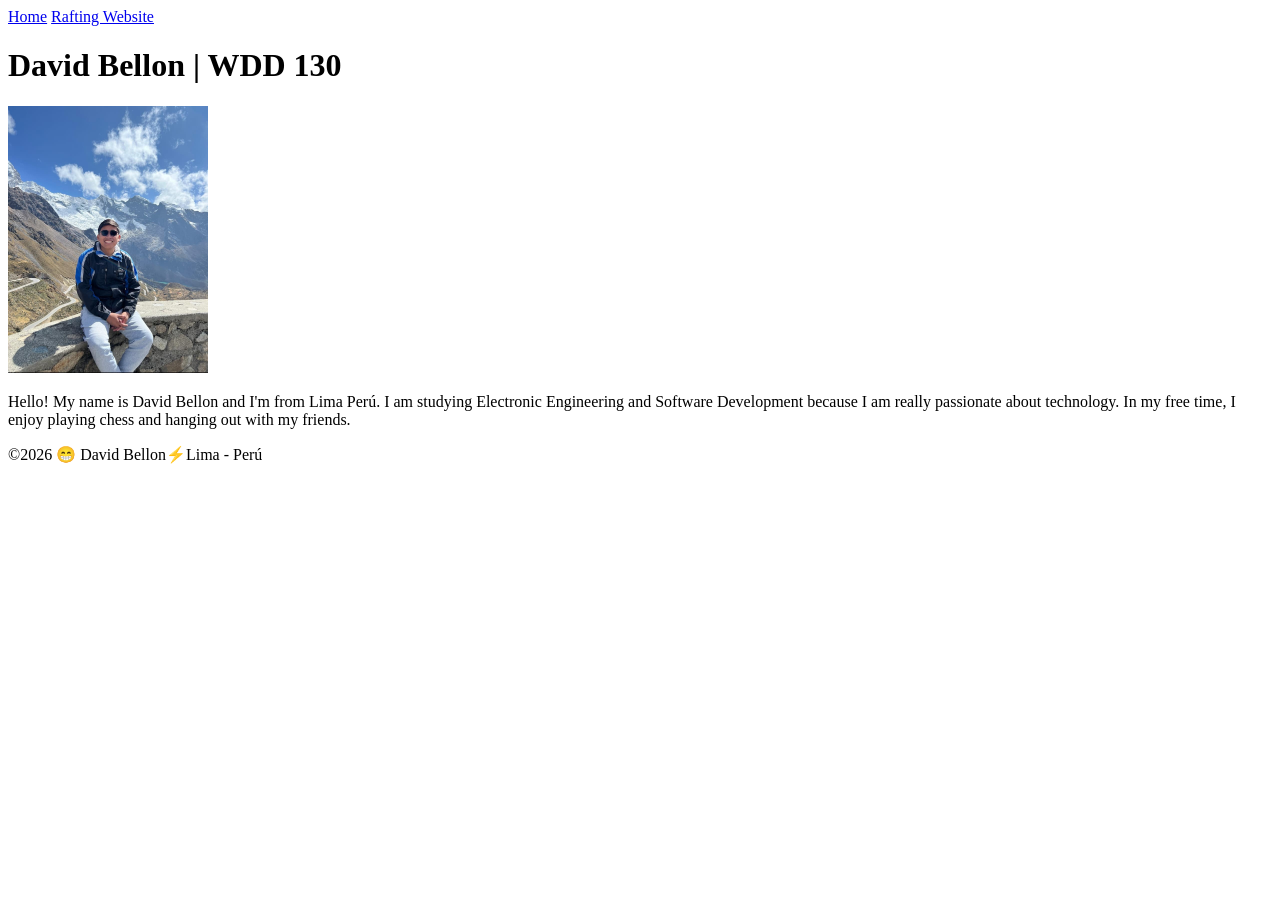
==== index.html @ fa34e40a "Complete student home page assignment" ====
<!DOCTYPE html>
<html lang="en">

<head>
    <meta charset="UTF-8">
    <meta name="viewport" content="width=device-width, initial-scale=1.0">
    <title>David Bellon | WDD 130 </title>
</head>

<body>
    <header>
        <nav>
            <a href="#">Home</a>
            <a href="wwr/">Rafting Website</a>
        </nav>
    </header>
    <main>
        <h1> David Bellon | WDD 130</h1>
        <img src="images/profile.jpg" alt="David Bellon profile picture" width="200">
        <p>Hello! My name is David Bellon and I'm from Lima Perú. I am studying Electronic
            Engineering and Software Development because I am really passionate about technology. In
            my free time, I enjoy playing chess and hanging out with my friends. </p>
    </main>
    <footer>
        <p>&copy;2026 😁 David Bellon⚡Lima - Perú</p>
    </footer>

</body>

</html>
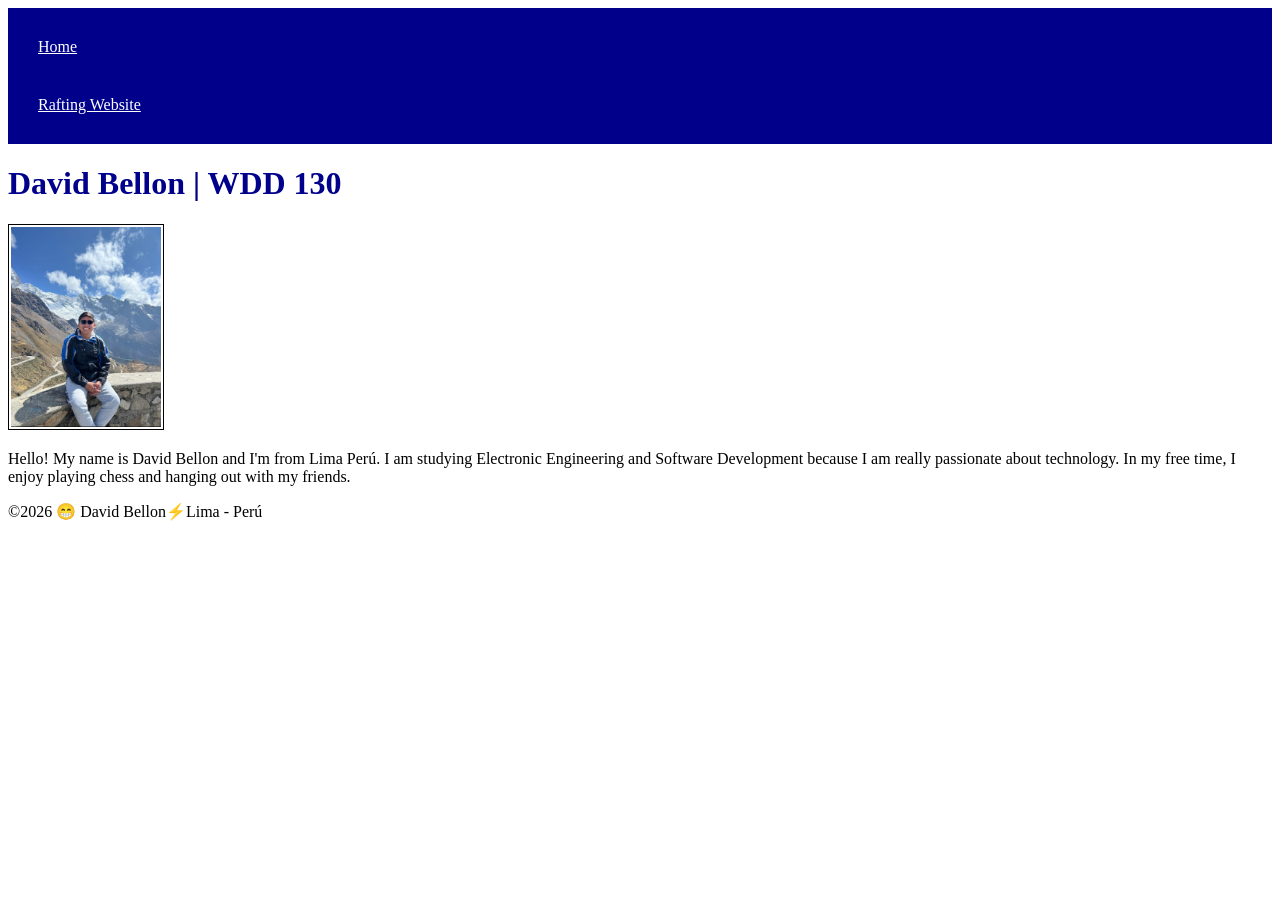
==== commit d963cac3: "Introduction to CSS Done" ====
--- a/index.html
+++ b/index.html
@@ -5,6 +5,7 @@
     <meta charset="UTF-8">
     <meta name="viewport" content="width=device-width, initial-scale=1.0">
     <title>David Bellon | WDD 130 </title>
+    <link rel="stylesheet" href="styles/styles.css">
 </head>
 
 <body>
--- a/styles/styles.css
+++ b/styles/styles.css
@@ -0,0 +1,27 @@
+nav {
+    background-color: darkblue;
+    padding: 10px;
+}
+
+nav a {
+    color: white;
+    display: block;
+    padding: 20px;
+}
+
+h1 {
+    color: darkblue;
+
+}
+
+img {
+    width: 150px;
+    height: auto;
+    border: 1px solid black;
+    padding: 2px;
+    box-shadow: 0 0 30 px gray;
+}
+
+p {
+    padding: 10 px;
+}
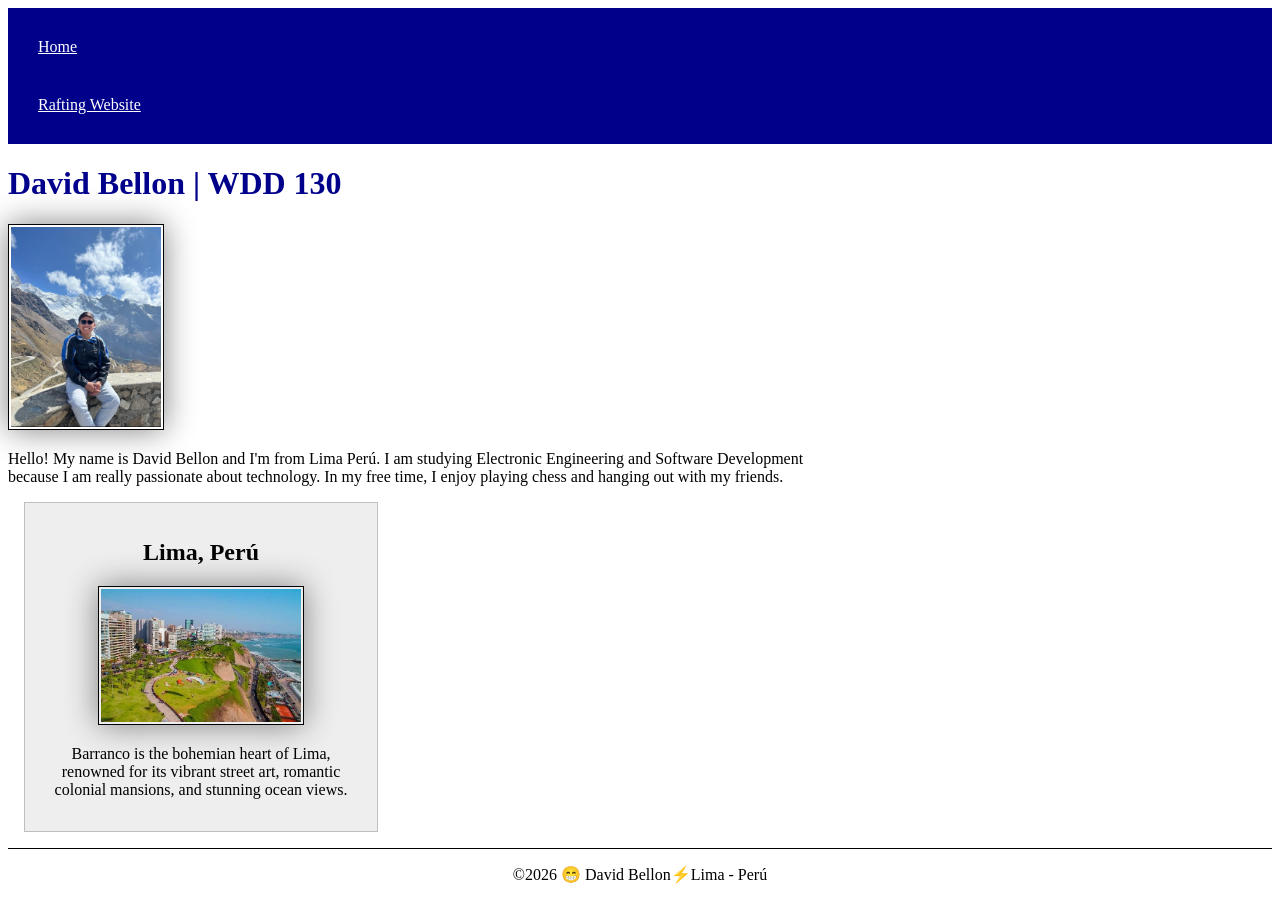
==== commit bd4aa6bb: "Done" ====
--- a/index.html
+++ b/index.html
@@ -5,7 +5,11 @@
     <meta charset="UTF-8">
     <meta name="viewport" content="width=device-width, initial-scale=1.0">
     <title>David Bellon | WDD 130 </title>
+    <meta name="description" content="Biography, profile">
+    <meta name="author" content="David Bellon">
+
     <link rel="stylesheet" href="styles/styles.css">
+
 </head>
 
 <body>
@@ -22,6 +26,13 @@
             Engineering and Software Development because I am really passionate about technology. In
             my free time, I enjoy playing chess and hanging out with my friends. </p>
     </main>
+    <aside>
+        <h2> Lima, Perú</h2>
+        <img src="/week02/images/barranco.jpg" alt="Barranco" width="300px">
+        <p>Barranco is the bohemian heart of Lima, renowned for its vibrant street art, romantic
+            colonial
+            mansions, and stunning ocean views.</p>
+    </aside>
     <footer>
         <p>&copy;2026 😁 David Bellon⚡Lima - Perú</p>
     </footer>
--- a/styles/styles.css
+++ b/styles/styles.css
@@ -19,9 +19,41 @@
     height: auto;
     border: 1px solid black;
     padding: 2px;
-    box-shadow: 0 0 30 px gray;
+    box-shadow: 0 0 30px gray;
 }
 
 p {
-    padding: 10 px;
+    padding: 0;
+}
+
+main {
+    max-width: 840px;
+}
+
+aside {
+    width: 20rem;
+    margin: 1rem;
+    border: 1px solid rgb(0 0 0 /0.2);
+    padding: 1rem;
+    background-color: #eee;
+    color: rgb(0, 0, 0);
+    text-align: center;
+
+}
+
+aside img {
+    width: 200px;
+    height: auto;
+}
+
+main img {
+    width: 150px;
+    height: auto;
+}
+
+footer {
+    margin-top: 15px;
+    border-top: 1px solid #000;
+    text-align: center;
+
 }
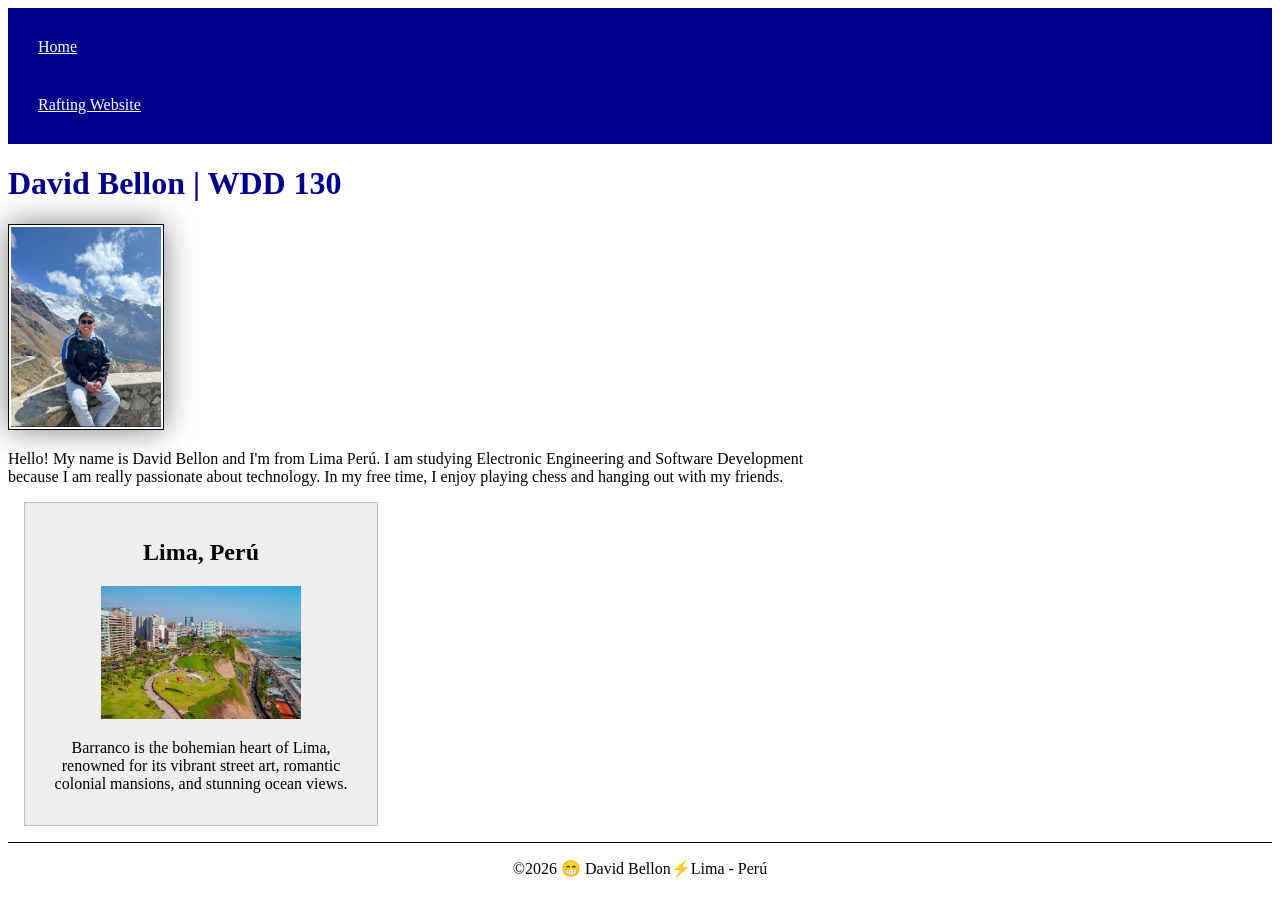
==== commit ca0be23d: "Done" ====
--- a/index.html
+++ b/index.html
@@ -5,7 +5,8 @@
     <meta charset="UTF-8">
     <meta name="viewport" content="width=device-width, initial-scale=1.0">
     <title>David Bellon | WDD 130 </title>
-    <meta name="description" content="Biography, profile">
+    <meta name="description"
+      content="David Bellon's professional profile page for the WDD 130 course, featuring a brief biography and details about Lima, Peru">
     <meta name="author" content="David Bellon">
 
     <link rel="stylesheet" href="styles/styles.css">
@@ -28,7 +29,7 @@
     </main>
     <aside>
         <h2> Lima, Perú</h2>
-        <img src="/week02/images/barranco.jpg" alt="Barranco" width="300px">
+        <img src="/images/barranco.jpg" alt="Barranco" width="300">
         <p>Barranco is the bohemian heart of Lima, renowned for its vibrant street art, romantic
             colonial
             mansions, and stunning ocean views.</p>
--- a/styles/styles.css
+++ b/styles/styles.css
@@ -14,20 +14,20 @@
 
 }
 
-img {
-    width: 150px;
-    height: auto;
-    border: 1px solid black;
-    padding: 2px;
-    box-shadow: 0 0 30px gray;
-}
-
 p {
     padding: 0;
 }
 
 main {
     max-width: 840px;
+}
+
+main img {
+    width: 150px;
+    height: auto;
+    border: 1px solid black;
+    padding: 2px;
+    box-shadow: 0 0 30px gray;
 }
 
 aside {
@@ -38,16 +38,10 @@
     background-color: #eee;
     color: rgb(0, 0, 0);
     text-align: center;
-
 }
 
 aside img {
     width: 200px;
-    height: auto;
-}
-
-main img {
-    width: 150px;
     height: auto;
 }
 
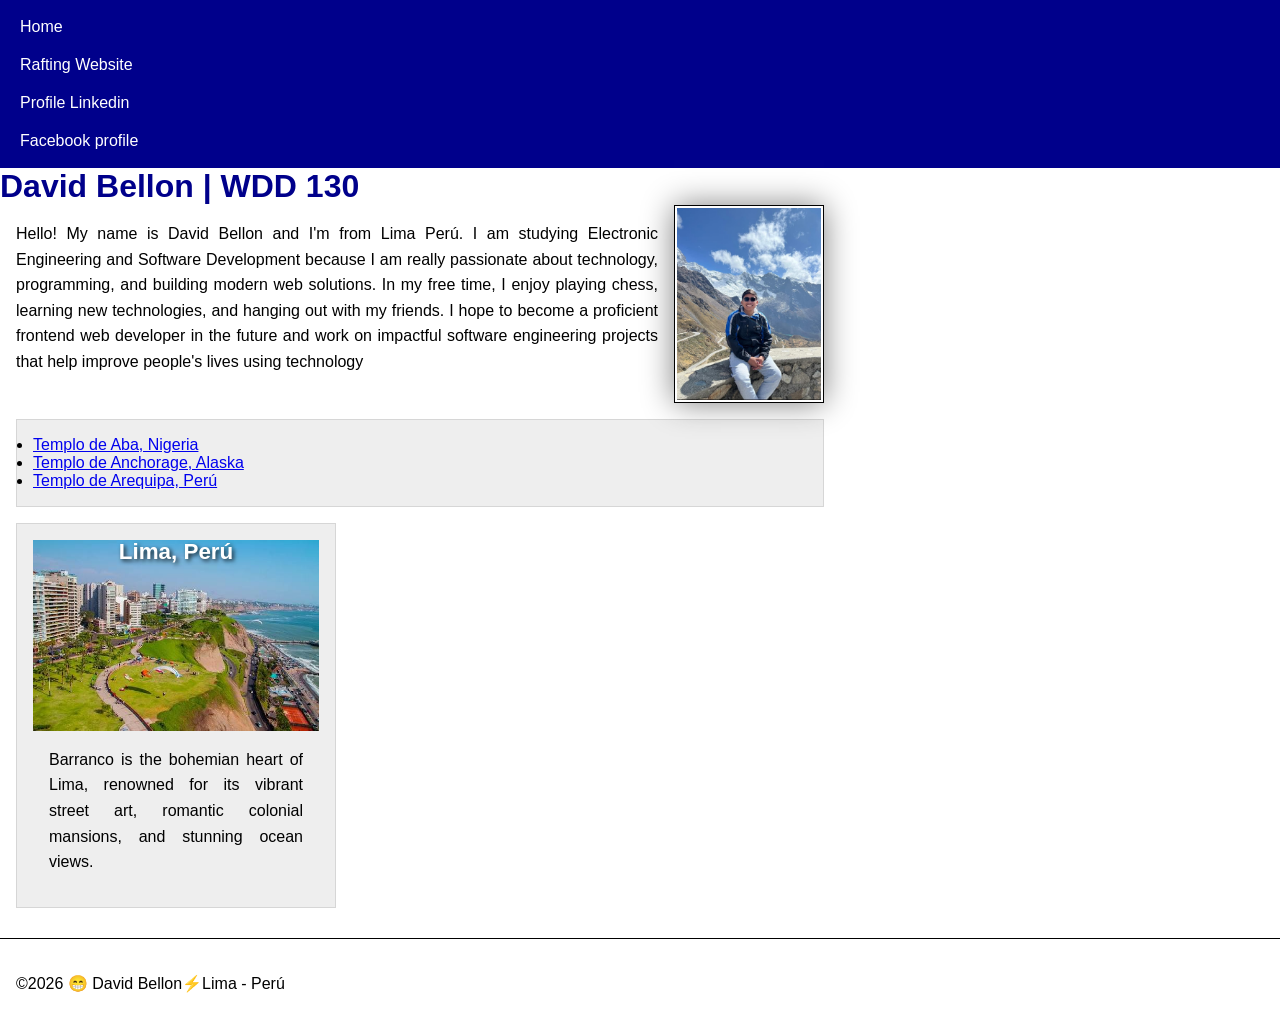
==== commit fbb83db7: "Code Along done" ====
--- a/index.html
+++ b/index.html
@@ -1,3 +1,4 @@
+
 <!DOCTYPE html>
 <html lang="en">
 
@@ -18,18 +19,31 @@
         <nav>
             <a href="#">Home</a>
             <a href="wwr/">Rafting Website</a>
+            <a href="https://www.linkedin.com/in/david-spencer-bellon-asencio-a33729224/" target="_blank" rel="noopener"> Profile Linkedin</a>
+            <a href="https://www.facebook.com/davidspencer.bellonasencio" target="_blank" rel="noopener">Facebook profile</a>
         </nav>
     </header>
     <main>
         <h1> David Bellon | WDD 130</h1>
         <img src="images/profile.jpg" alt="David Bellon profile picture" width="200">
         <p>Hello! My name is David Bellon and I'm from Lima Perú. I am studying Electronic
-            Engineering and Software Development because I am really passionate about technology. In
-            my free time, I enjoy playing chess and hanging out with my friends. </p>
+        Engineering and Software Development because I am really passionate about technology, 
+        programming, and building modern web solutions. In my free time, I enjoy playing chess, 
+        learning new technologies, and hanging out with my friends. I hope to become a proficient 
+        frontend web developer in the future and work on impactful software engineering projects 
+        that help improve people's lives using technology </p>
+    
+<ul class="box indent">
+    <li><a href="https://www.churchofjesuschrist.org/temples/details/aba-nigeria-temple" target="_blank" rel="noopener">Templo de Aba, Nigeria</a></li>
+    <li><a href="https://www.churchofjesuschrist.org/temples/details/anchorage-alaska-temple" target="_blank" rel="noopener">Templo de Anchorage, Alaska</a></li>
+    <li><a href="https://www.churchofjesuschrist.org/temples/details/arequipa-peru-temple" target="_blank" rel="noopener">Templo de Arequipa, Perú</a></li>
+
+
+</ul>
     </main>
-    <aside>
+    <aside class="box">
         <h2> Lima, Perú</h2>
-        <img src="/images/barranco.jpg" alt="Barranco" width="300">
+        <img src="images/barranco.jpg" alt="Barranco" width="300">
         <p>Barranco is the bohemian heart of Lima, renowned for its vibrant street art, romantic
             colonial
             mansions, and stunning ocean views.</p>
--- a/styles/styles.css
+++ b/styles/styles.css
@@ -1,16 +1,38 @@
+:root{
+    --color-principal: darkblue;
+    --color-texto-nav: white;
+    --espaciado-aside: 1rem;
+
+}
+
+* {
+    margin: 0;
+    padding: 0;
+    box-sizing: border-box;
+
+}
+
+body {
+    font-size: 16px;
+    font-family: Roboto,Arial, sans-serif;
+
+}
+
 nav {
-    background-color: darkblue;
-    padding: 10px;
+    background-color: var(--color-principal);
+    padding: 0.5rem 0;
+    text-align: left;
 }
 
 nav a {
-    color: white;
+    color: var(--color-texto-nav);
     display: block;
-    padding: 20px;
+    padding: 10px 20px;
+    text-decoration: none;
 }
 
 h1 {
-    color: darkblue;
+    color: var(--color-principal);
 
 }
 
@@ -28,26 +50,60 @@
     border: 1px solid black;
     padding: 2px;
     box-shadow: 0 0 30px gray;
+    float: right;
+    margin: 0 1rem 1rem 1rem;
+
+}
+
+p{
+    margin: 1rem;
+    line-height: 1.6;
+    text-align: justify;
 }
 
 aside {
     width: 20rem;
-    margin: 1rem;
-    border: 1px solid rgb(0 0 0 /0.2);
-    padding: 1rem;
-    background-color: #eee;
-    color: rgb(0, 0, 0);
     text-align: center;
+    position: relative;
+    margin: 1rem auto;
+
 }
 
 aside img {
-    width: 200px;
+    width: 100%;
     height: auto;
+    display: block;
 }
 
+aside h2 {
+    position: absolute;
+    top: 15px;
+    left: 50%;
+    transform: translateX(-50%);
+    color: white;
+    text-shadow: 2px 2px 4px rgba(0,0,0,0.8);
+    font-size: 1.4rem;
+
+}
+
+
 footer {
-    margin-top: 15px;
+    margin-top: 30px;
     border-top: 1px solid #000;
+    padding: 1rem 0;
     text-align: center;
 
+}
+/*Class selector*/
+.box {
+    margin: 1rem;
+    border: 1px solid rgba(0, 0, 0, .1);
+    padding: 1rem;
+    background-color: #eee;
+    color: #000;
+    clear: both;
+}
+
+.indent {
+    padding: left;
 }
